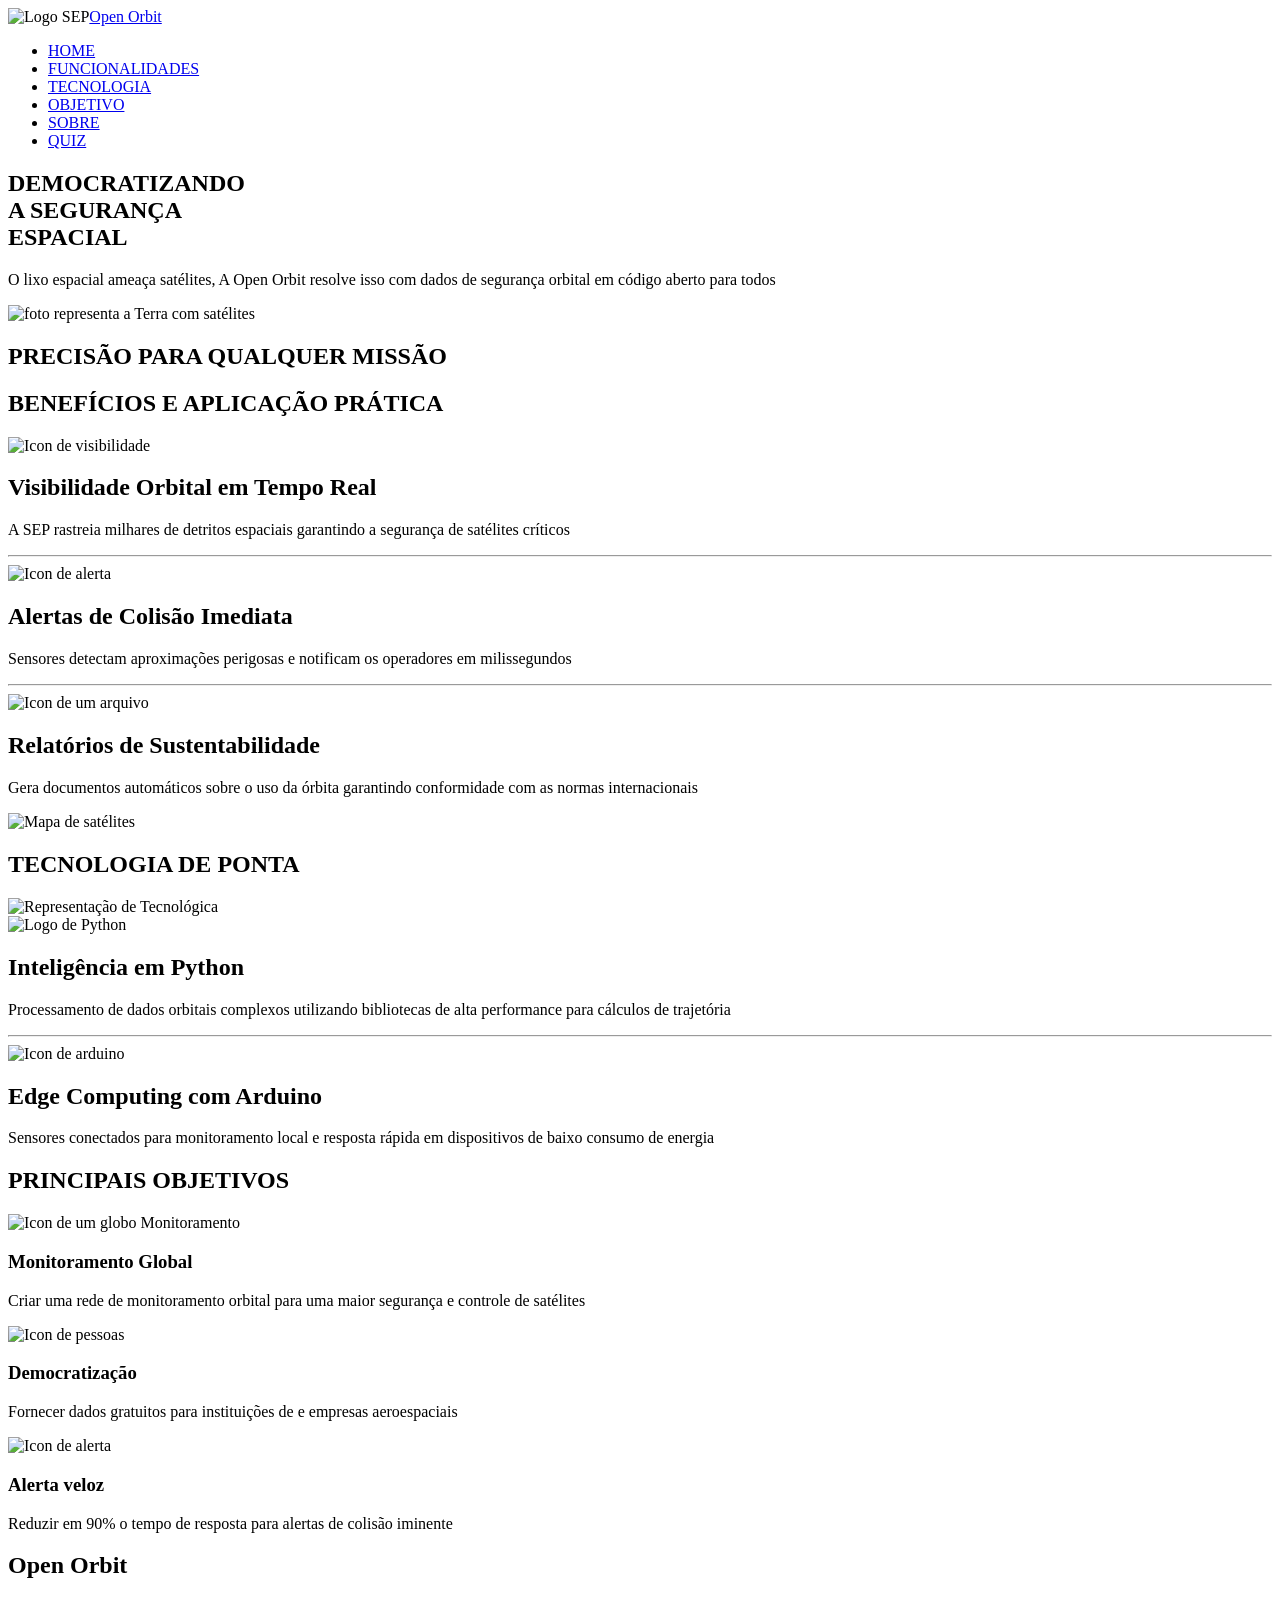
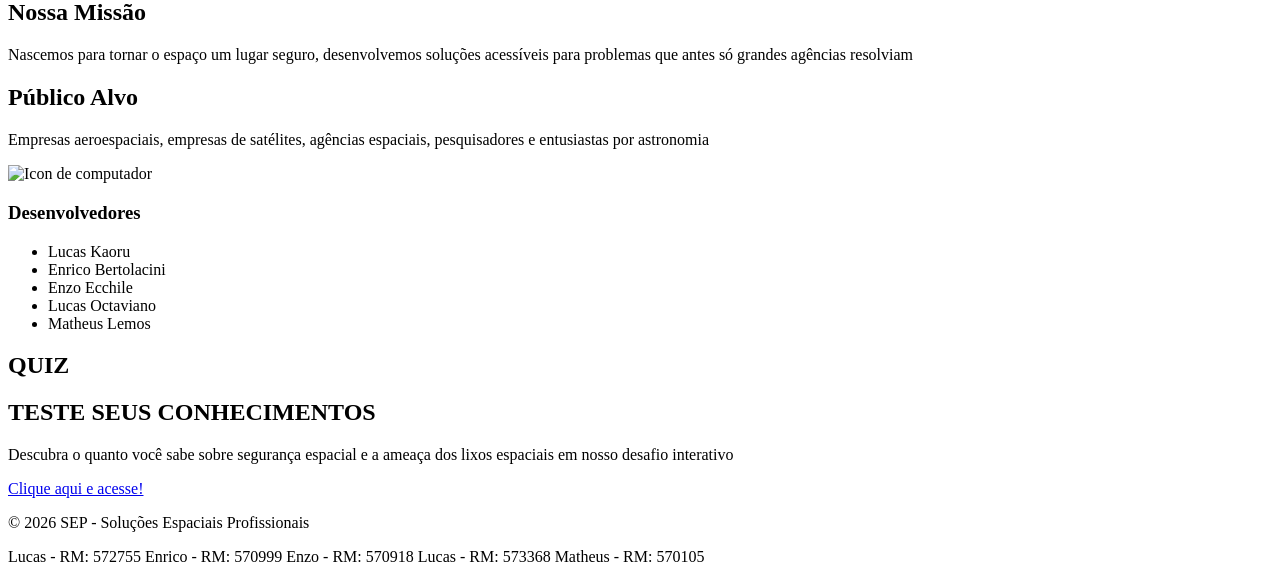
==== index.html @ d267a086 "feat: criação da pasta src/quiz e organização dos arquivos da pagina quiz, mudando o nome SEP para O" ====
<!DOCTYPE html>
<html lang="pt-BR">
<head>
    <meta charset="UTF-8">
    <meta name="viewport" content="width=device-width, initial-scale=1.0">
    <title>Open Orbit</title>
    <link rel="stylesheet" href="style.css">
    <link rel="preconnect" href="https://fonts.googleapis.com">
    <link rel="preconnect" href="https://fonts.gstatic.com" crossorigin>
    <link href="https://fonts.googleapis.com/css2?family=Inter:ital,opsz,wght@0,14..32,100..900;1,14..32,100..900&display=swap" rel="stylesheet">
</head>
<body>
    <header>
        <nav>
            <div class="logo"><img src="./imgs/globo.png" alt="Logo SEP"><a href="#home">Open Orbit</a></div>
            <ul>
                <li><a href="#home">HOME</a></li>
                <li><a href="#funcionalidades">FUNCIONALIDADES</a></li>
                <li><a href="#tecnologia">TECNOLOGIA</a></li>
                <li><a href="#objetivo">OBJETIVO</a></li>
                <li><a href="#sobre">SOBRE</a></li>
                <li><a href="#quiz">QUIZ</a></li>
            </ul>
        </nav>
    </header>

    <main>
        <!-- seção de home -->

        <section id="home" class="secao-home">
            <div class="home-container">
                <div class="home-texto">
                    <h1>DEMOCRATIZANDO <br> A SEGURANÇA <br> ESPACIAL</h1>
                    <p>O lixo espacial ameaça satélites, A Open Orbit resolve isso com dados de segurança orbital em código aberto para todos</p>
                </div>
            </div>

            <div class="img-home">
                <img src="./imgs/terra.png" alt="foto representa a Terra com satélites">
            </div>
        </section>

        <!-- seção de funcionalidades -->

        <section class="secao-funcionalidades">
            <h1 class="titulo-secao">PRECISÃO PARA QUALQUER MISSÃO</h1>
            <h2 class="sub-secao">BENEFÍCIOS E APLICAÇÃO PRÁTICA</h2>

            <div class="funcionalidades-container" id="funcionalidades">
                <div class="textos-coluna">
                    <div class="inside-texto">
                        <div class="titulo-funcionalidade">
                            <img src="./imgs/visibilidade.png" alt="Icon de visibilidade" class="icon-funcionalidades">
                            <div class="texto-func">
                                <h2>Visibilidade Orbital em Tempo Real</h2>
                                <p>A SEP rastreia milhares de detritos espaciais garantindo a segurança de satélites críticos</p>
                            </div>
                        </div>
                    </div>
                
                    <hr>
                
                    <div class="inside-texto">
                        <div class="titulo-funcionalidade">
                            <img src="./imgs/alerta.png" alt="Icon de alerta" class="icon-funcionalidades">
                            <div class="texto-func">
                                <h2>Alertas de Colisão Imediata</h2>
                                <p>Sensores detectam aproximações perigosas e notificam os operadores em milissegundos</p>
                            </div>
                        </div>
                    </div>
                
                    <hr>
                
                    <div class="inside-texto">
                        <div class="titulo-funcionalidade">
                            <img src="./imgs/arquivo.png" alt="Icon de um arquivo" class="icon-funcionalidades">
                            <div class="texto-func">
                                <h2>Relatórios de Sustentabilidade</h2>
                                <p>Gera documentos automáticos sobre o uso da órbita garantindo conformidade com as normas internacionais</p>
                            </div>
                        </div>
                    </div>
                </div>

                <div class="imagem">
                    <img src="./imgs/satelites.png" alt="Mapa de satélites">
                </div>
            </div>
        </section>

        <!-- seção de tecnologia -->

        <section class="secao-tecnologia">
            <h1 class="titulo-secao">TECNOLOGIA DE PONTA</h1>
        
            <div class="tecnologia-container" id="tecnologia">
                <div class="imagem-tech">
                    <img src="./imgs/tecnologia.png" alt="Representação de Tecnológica">
                </div>
            
                <div class="textos-coluna">
                    <div class="inside-texto">
                        <div class="titulo-funcionalidade">
                            <img src="./imgs/python.png" alt="Logo de Python" class="icon-funcionalidades">
                            <div class="texto-func">
                                <h2>Inteligência em Python</h2>
                                <p>Processamento de dados orbitais complexos utilizando bibliotecas de alta performance para cálculos de trajetória</p>
                            </div>
                        </div>
                    </div>
                
                    <hr>
                
                    <div class="inside-texto">
                        <div class="titulo-funcionalidade">
                            <img src="./imgs/arduino.png" alt="Icon de arduino" class="icon-funcionalidades">
                            <div class="texto-func">
                                <h2>Edge Computing com Arduino</h2>
                                <p>Sensores conectados para monitoramento local e resposta rápida em dispositivos de baixo consumo de energia</p>
                            </div>
                        </div>
                    </div>
                </div>
            </div>
        </section>

        <!-- seção de objetivo  -->

        <section id="objetivo" class="secao-objetivo">
            <h1 class="titulo-secao">PRINCIPAIS OBJETIVOS</h1>

            <div class="objetivo-container">
                <div class="obj-card">
                    <img src="./imgs/global.png" alt="Icon de um globo Monitoramento">
                    <h3>Monitoramento Global</h3>
                    <p>Criar uma rede de monitoramento orbital para uma maior segurança e controle de satélites</p>
                </div>
            
                <div class="obj-card">
                    <img src="./imgs/pessoas.png" alt="Icon de pessoas">
                    <h3>Democratização</h3>
                    <p>Fornecer dados gratuitos para instituições de e empresas aeroespaciais</p>
                </div>
            
                <div class="obj-card">
                    <img src="./imgs/alerta.png" alt="Icon de alerta">
                    <h3>Alerta veloz</h3>
                    <p>Reduzir em 90% o tempo de resposta para alertas de colisão iminente</p>
                </div>
            </div>
        </section>

        <!-- seção de sobre -->

        <section class="secao-sobre">
            <h1 class="titulo-secao">Open Orbit</h1>

            <div class="sobre-container" id="sobre">
                <div class="sobre-texto">
                    <h2>Nossa Missão</h2>
                    <p>Nascemos para tornar o espaço um lugar seguro, desenvolvemos soluções acessíveis para problemas que antes só grandes agências resolviam</p>

                    <h2>Público Alvo</h2>
                    <p>Empresas aeroespaciais, empresas de satélites, agências espaciais, pesquisadores e entusiastas por astronomia</p>
                </div>
            </div>

            <div class="sobre-grupo">
                <div class="card-grupo">
                    <div class="titulo-grupo">
                        <img src="./imgs/desenvolvedor.png" alt="Icon de computador">
                        <h3>Desenvolvedores</h3>
                    </div>

                    <ul>
                        <li>Lucas Kaoru</li>
                        <li>Enrico Bertolacini</li>
                        <li>Enzo Ecchile</li>
                        <li>Lucas Octaviano</li>
                        <li>Matheus Lemos</li>
                    </ul>
                </div>
            </div>
        </section>

        <!-- seção do quiz -->

        <section class="secao-quiz">
            <h1 class="titulo-secao">QUIZ</h1>

            <div id="quiz" class="quiz-container">
                <div class="quiz-card">
                        <h2>TESTE SEUS CONHECIMENTOS</h2>
                        <p>Descubra o quanto você sabe sobre segurança espacial e a ameaça dos lixos espaciais em nosso desafio interativo</p>
                        <a href="./src/quiz/index.html" class="btn-quiz">Clique aqui e acesse!</a>
                </div>
            </div>
        </section>
    </main>

    <footer>
        <div class="rodape-container">
            <p>&copy; 2026 SEP - Soluções Espaciais Profissionais</p>
            
            <div class="integrantes">
                <span>Lucas - RM: 572755</span>
                <span>Enrico - RM: 570999</span>
                <span>Enzo - RM: 570918</span>
                <span>Lucas - RM: 573368</span>
                <span>Matheus - RM: 570105</span>
            </div>
        </div>
    </footer>
</body>
</html>
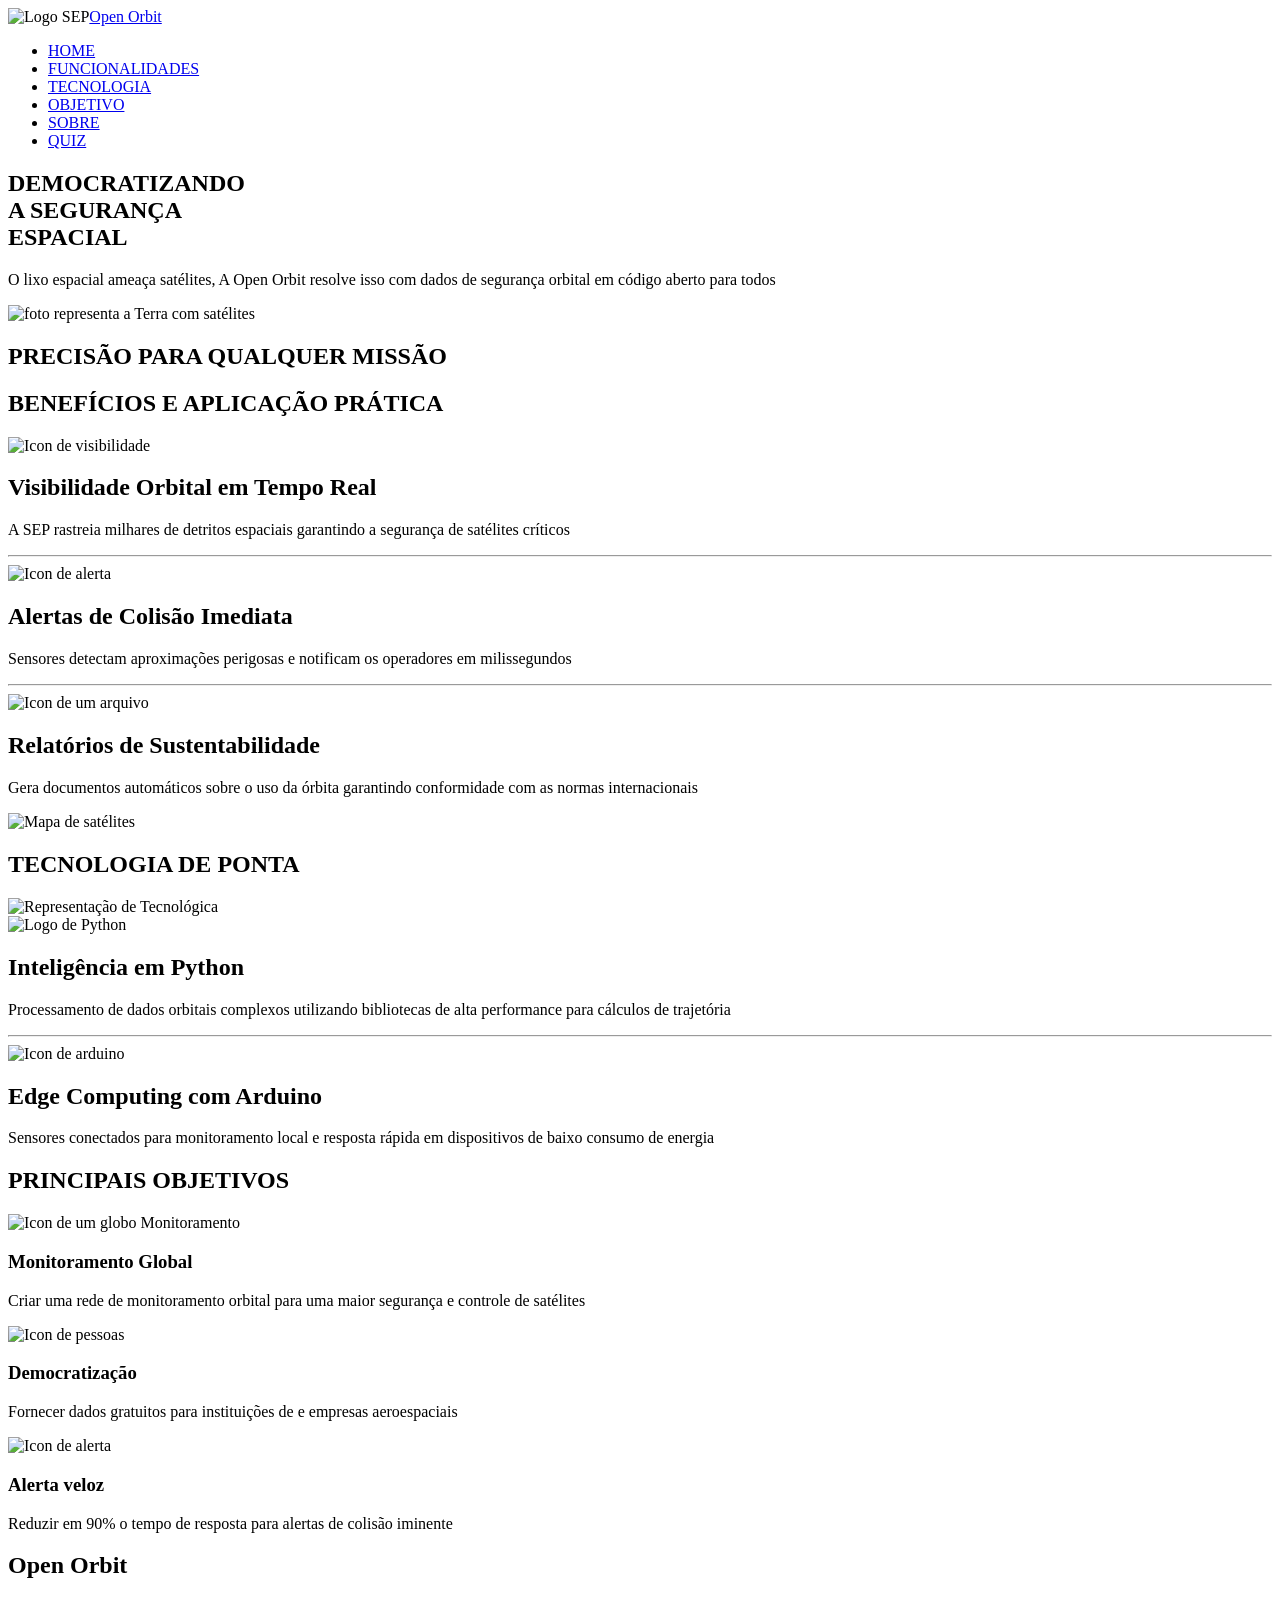
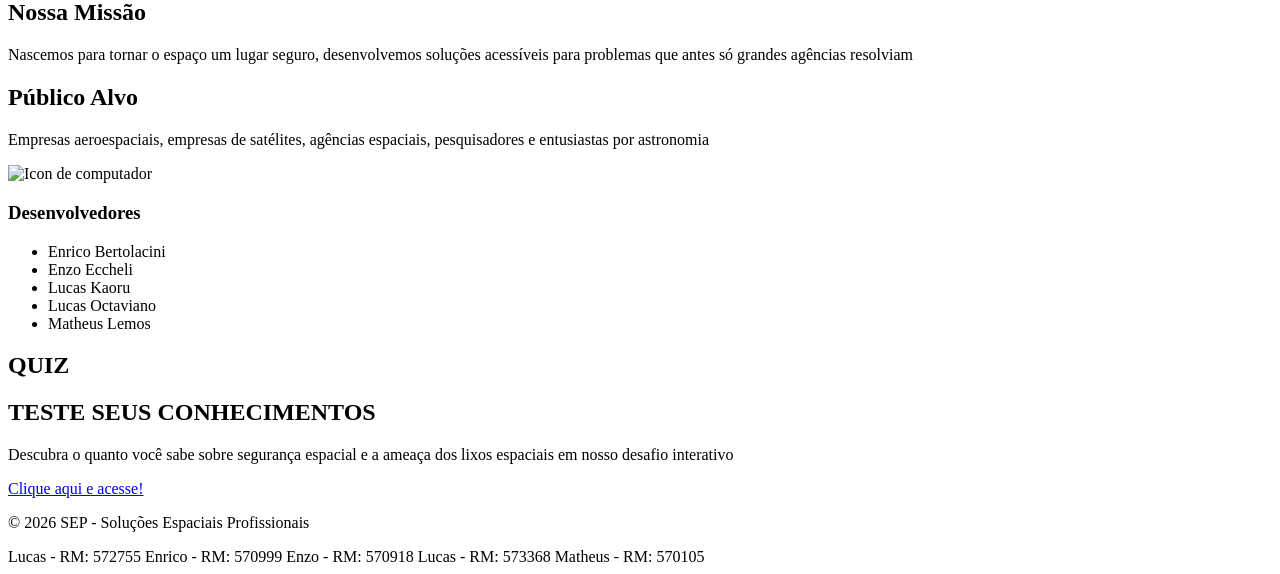
==== commit 2d25fbe8: "fix:ordem alphabetica dos nomes" ====
--- a/index.html
+++ b/index.html
@@ -174,9 +174,9 @@
                     </div>
 
                     <ul>
-                        <li>Lucas Kaoru</li>
-                        <li>Enrico Bertolacini</li>
-                        <li>Enzo Ecchile</li>
+                        <li>Enrico Bertolacini </li>
+                        <li>Enzo Eccheli </li>
+                        <li>Lucas Kaoru </li>
                         <li>Lucas Octaviano</li>
                         <li>Matheus Lemos</li>
                     </ul>
